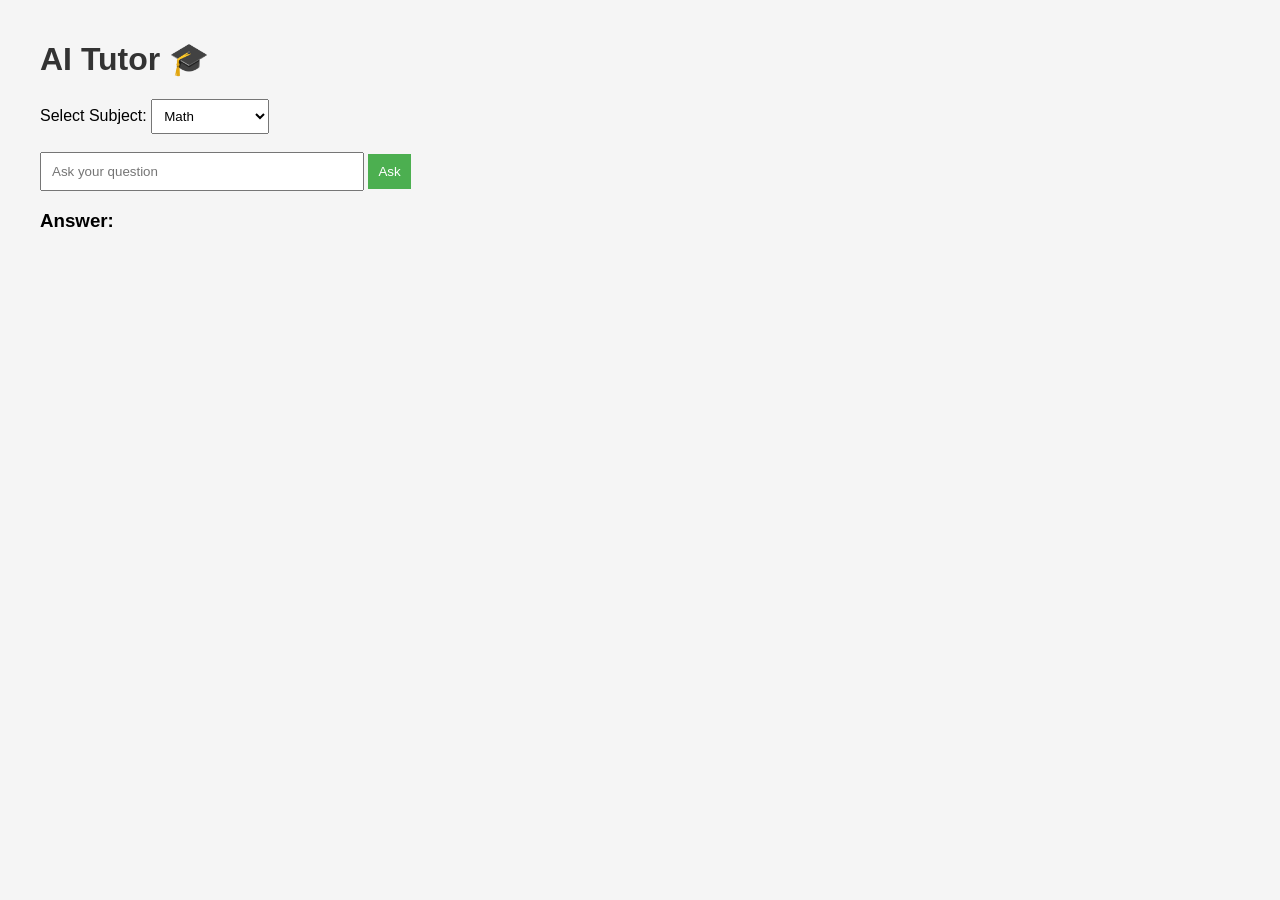
==== templates/index.html @ 09bf03aa "n" ====
<!DOCTYPE html>
<html>
<head>
    <title>AI Tutor</title>
    <link rel="stylesheet" href="/static/style.css">
</head>

<body>

<h1>AI Tutor 🎓</h1>

<label>Select Subject:</label>
<select id="subject">
    <option value="math">Math</option>
    <option value="biology">Biology</option>
    <option value="programming">Programming</option>
    <option value="history">History</option>
</select>

<br><br>

<input id="question" placeholder="Ask your question">

<button onclick="askAI()">Ask</button>

<h3>Answer:</h3>
<p id="answer"></p>

<script>
async function askAI() {

    const question = document.getElementById("question").value;
    const subject = document.getElementById("subject").value;

    const response = await fetch("/ask", {
        method: "POST",
        headers: {
            "Content-Type": "application/json"
        },
        body: JSON.stringify({
            question: question,
            subject: subject
        })
    });

    const data = await response.json();

    document.getElementById("answer").innerText = data.answer;
}
</script>

</body>
</html>
---- static/style.css ----
body {
    font-family: Arial;
    margin: 40px;
    background-color: #f5f5f5;
}

h1 {
    color: #333;
}

input {
    width: 300px;
    padding: 10px;
}

button {
    padding: 10px;
    background-color: #4CAF50;
    color: white;
    border: none;
}

select {
    padding: 8px;
}
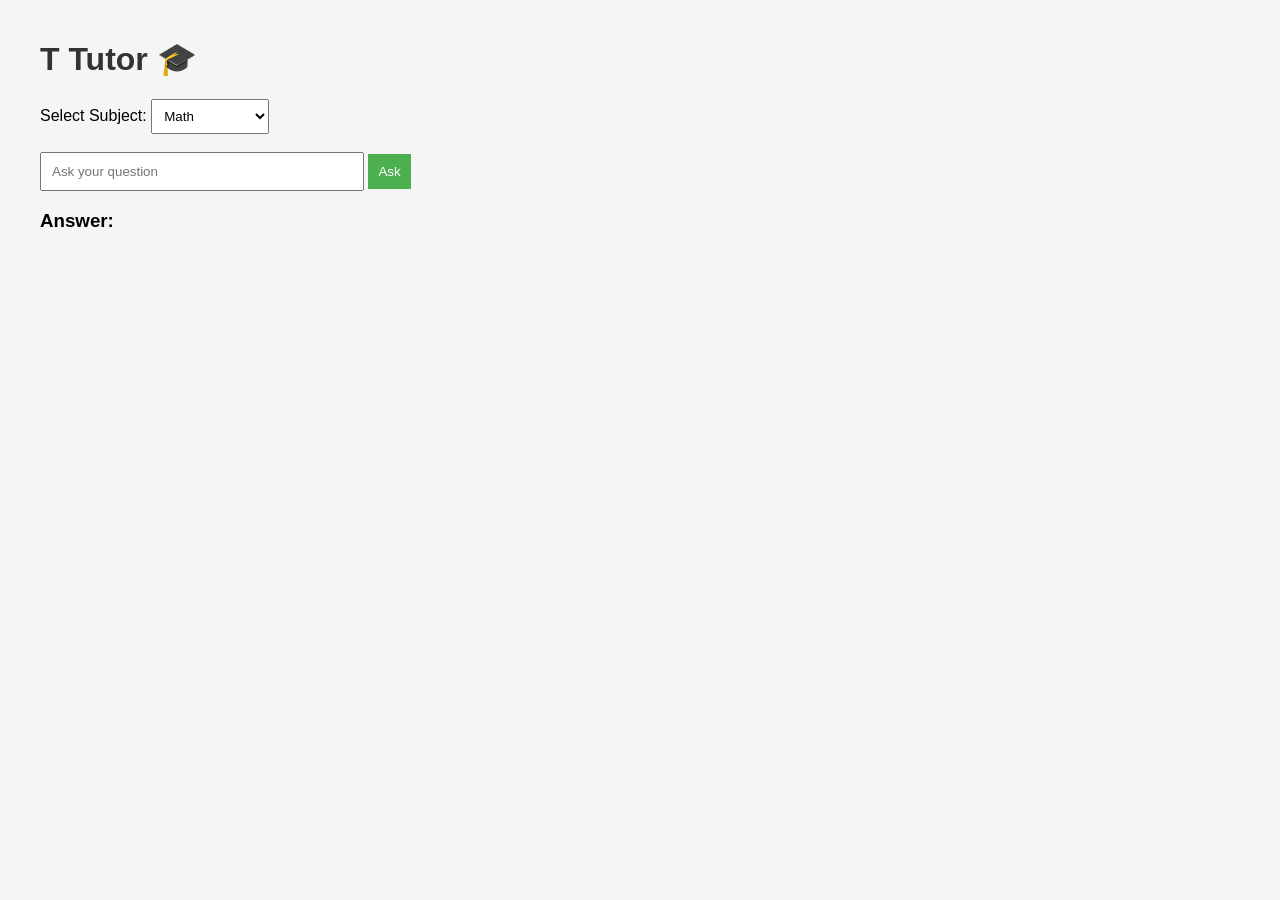
==== commit b03571fa: "v" ====
--- a/templates/index.html
+++ b/templates/index.html
@@ -7,7 +7,7 @@
 
 <body>
 
-<h1>AI Tutor 🎓</h1>
+<h1>T Tutor 🎓</h1>
 
 <label>Select Subject:</label>
 <select id="subject">
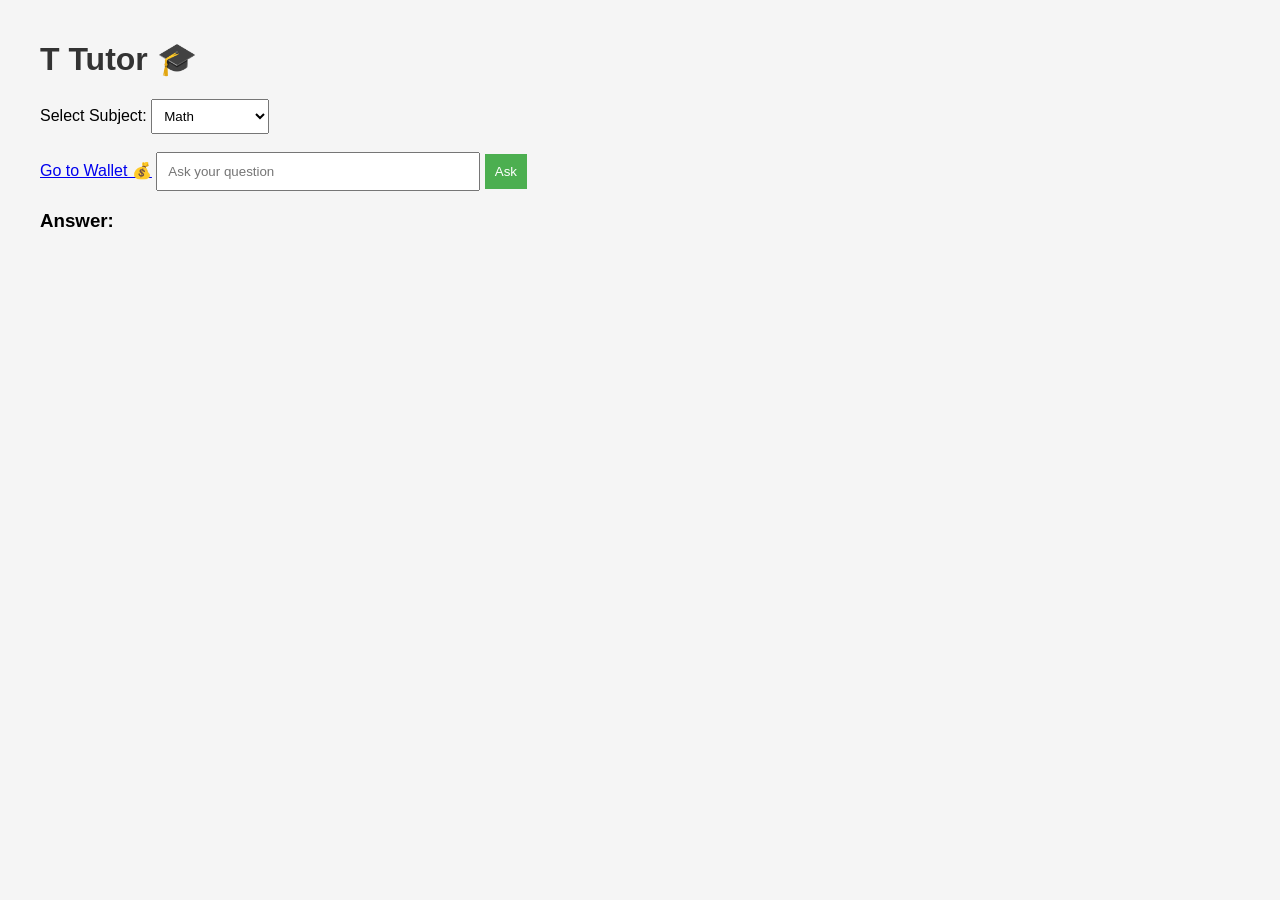
==== commit f77bbd33: "m" ====
--- a/templates/index.html
+++ b/templates/index.html
@@ -18,7 +18,7 @@
 </select>
 
 <br><br>
-
+<a href="/wallet">Go to Wallet 💰</a><a href="templates/wallet.html"></a>
 <input id="question" placeholder="Ask your question">
 
 <button onclick="askAI()">Ask</button>
